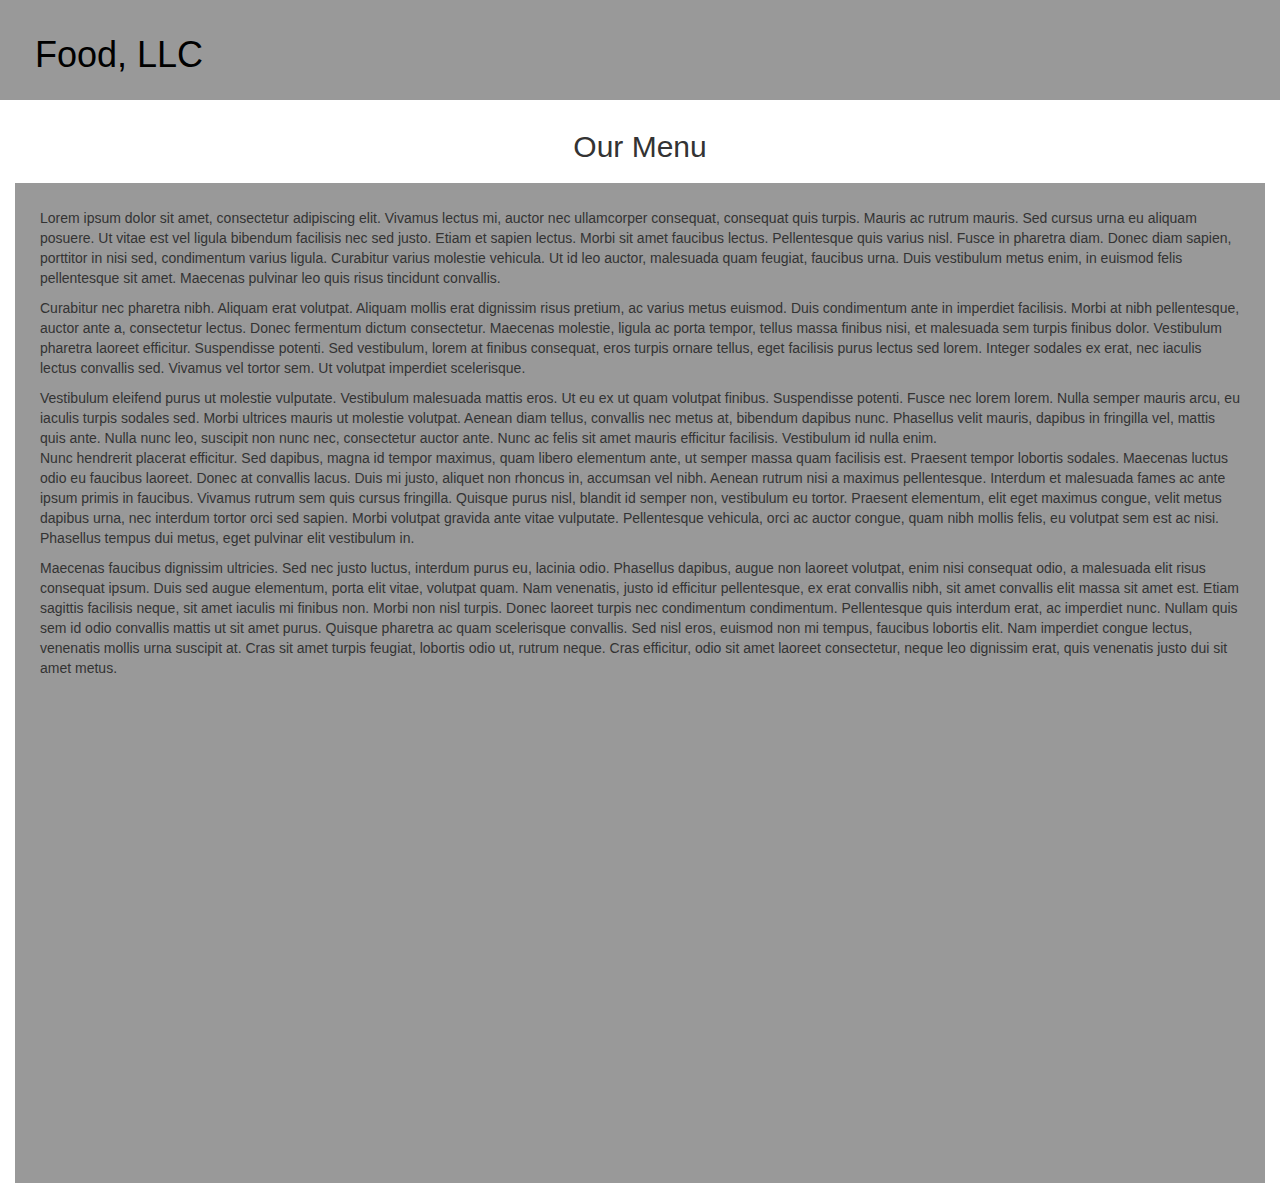
==== module3-solution/index.html @ 4bac0da2 "Module3 Assignment." ====
<!DOCTYPE html>
<html>
	<head>
		<meta charset="utf-8">
		<meta name="viewport" content="width=device-width, initial-scale=1">
		<title>Module3</title>
		<link rel="stylesheet" type="text/css" href="css/bootstrap.min.css">
		<link rel="stylesheet" type="text/css" href="css/styles.css">
	</head>
	<body>
		<header>
			<nav id="header-nav" class="navbar navbar-default">
				<div class="container-fluid">
					<div class="navbar-header">
						<div class="navbar-brand">
							<h1>Food, LLC</h1>
						</div>

						<button type="button" class="navbar-toggle collapsed" data-toggle="collapse" data-target="#collapsable-nav" aria-expanded="false">
							<span class="sr-only">Toggle navigation</span>
							<span class="icon-bar"></span>
							<span class="icon-bar"></span>
							<span class="icon-bar"></span>
						</button>
					</div><!-- .navbar-header-->	

					<div id="collapsable-nav" class="collapse navbar-collapse">
						<ul id="nav-list" class="nav navbar-nav navbar-right visible-xs">
							<li>
								<a href="#">Chicken</a>
								<hr class="visible-xs">
							</li>
							<li>
								<a href="#">Beef</a>
								<hr class="visible-xs">
							</li>
							<li>
								<a href="#">Sushi</a>
								<hr class="visible-xs">
							</li>
						</ul><!-- #nav-list -->
					</div><!-- .collapse .navbar-collapse -->

				</div><!-- .container -->
			</nav>
			<h2 class="text-center">Our Menu</h2>
		</header>
		<div class="container-fluid">
			<div class="row">
				<div class="col-xs-12">
					<div id="info">					
						<p>Lorem ipsum dolor sit amet, consectetur adipiscing elit. Vivamus lectus mi, auctor nec ullamcorper consequat, consequat quis turpis. Mauris ac rutrum mauris. Sed cursus urna eu aliquam posuere. Ut vitae est vel ligula bibendum facilisis nec sed justo. Etiam et sapien lectus. Morbi sit amet faucibus lectus. Pellentesque quis varius nisl. Fusce in pharetra diam. Donec diam sapien, porttitor in nisi sed, condimentum varius ligula. Curabitur varius molestie vehicula. Ut id leo auctor, malesuada quam feugiat, faucibus urna. Duis vestibulum metus enim, in euismod felis pellentesque sit amet. Maecenas pulvinar leo quis risus tincidunt convallis.</p>
						<p>
						Curabitur nec pharetra nibh. Aliquam erat volutpat. Aliquam mollis erat dignissim risus pretium, ac varius metus euismod. Duis condimentum ante in imperdiet facilisis. Morbi at nibh pellentesque, auctor ante a, consectetur lectus. Donec fermentum dictum consectetur. Maecenas molestie, ligula ac porta tempor, tellus massa finibus nisi, et malesuada sem turpis finibus dolor. Vestibulum pharetra laoreet efficitur. Suspendisse potenti. Sed vestibulum, lorem at finibus consequat, eros turpis ornare tellus, eget facilisis purus lectus sed lorem. Integer sodales ex erat, nec iaculis lectus convallis sed. Vivamus vel tortor sem. Ut volutpat imperdiet scelerisque.
						</p>
						Vestibulum eleifend purus ut molestie vulputate. Vestibulum malesuada mattis eros. Ut eu ex ut quam volutpat finibus. Suspendisse potenti. Fusce nec lorem lorem. Nulla semper mauris arcu, eu iaculis turpis sodales sed. Morbi ultrices mauris ut molestie volutpat. Aenean diam tellus, convallis nec metus at, bibendum dapibus nunc. Phasellus velit mauris, dapibus in fringilla vel, mattis quis ante. Nulla nunc leo, suscipit non nunc nec, consectetur auctor ante. Nunc ac felis sit amet mauris efficitur facilisis. Vestibulum id nulla enim.
						<p>
						Nunc hendrerit placerat efficitur. Sed dapibus, magna id tempor maximus, quam libero elementum ante, ut semper massa quam facilisis est. Praesent tempor lobortis sodales. Maecenas luctus odio eu faucibus laoreet. Donec at convallis lacus. Duis mi justo, aliquet non rhoncus in, accumsan vel nibh. Aenean rutrum nisi a maximus pellentesque. Interdum et malesuada fames ac ante ipsum primis in faucibus. Vivamus rutrum sem quis cursus fringilla. Quisque purus nisl, blandit id semper non, vestibulum eu tortor. Praesent elementum, elit eget maximus congue, velit metus dapibus urna, nec interdum tortor orci sed sapien. Morbi volutpat gravida ante vitae vulputate. Pellentesque vehicula, orci ac auctor congue, quam nibh mollis felis, eu volutpat sem est ac nisi. Phasellus tempus dui metus, eget pulvinar elit vestibulum in.
						</p>
						<p>
						Maecenas faucibus dignissim ultricies. Sed nec justo luctus, interdum purus eu, lacinia odio. Phasellus dapibus, augue non laoreet volutpat, enim nisi consequat odio, a malesuada elit risus consequat ipsum. Duis sed augue elementum, porta elit vitae, volutpat quam. Nam venenatis, justo id efficitur pellentesque, ex erat convallis nibh, sit amet convallis elit massa sit amet est. Etiam sagittis facilisis neque, sit amet iaculis mi finibus non. Morbi non nisl turpis. Donec laoreet turpis nec condimentum condimentum. Pellentesque quis interdum erat, ac imperdiet nunc. Nullam quis sem id odio convallis mattis ut sit amet purus. Quisque pharetra ac quam scelerisque convallis. Sed nisl eros, euismod non mi tempus, faucibus lobortis elit. Nam imperdiet congue lectus, venenatis mollis urna suscipit at. Cras sit amet turpis feugiat, lobortis odio ut, rutrum neque. Cras efficitur, odio sit amet laoreet consectetur, neque leo dignissim erat, quis venenatis justo dui sit amet metus.
						</p> 
					</div>
				</div>
			</div>
		</div>
	<!-- jQuery (Bootstrap JS plugins depend on it) -->
	<script src="js/jquery-2.1.4.min.js"></script>
	<script src="js/bootstrap.min.js"></script>
	<script src="js/script.js"></script>
	</body>
</html>
---- module3-solution/css/styles.css ----
/********** Base styles **********/

/** HEADER **/
#header-nav {
  background-color: #999999;
  border-radius: 0;
  border: 0;
}

hr {
	margin: 0;
	border-color: #000000;
}

h2 {
	padding: 10px;
}

button.navbar-toggle {
  margin-top: 35px;
}

.navbar-collapse	{
	padding: 0;
}

.navbar-header	{
	padding-left: 20px;
}

#nav-list {
  margin: 0;
  background: #E7E7E7;
  padding: 0;
}

#nav-list a {
  text-align: center;
  color: #000000;
}

#nav-list a:hover {
  background: #F9CC9D;
}

.navbar-brand h1 {
  font-family: Helvetica;
  color: #000000;
}

.navbar-brand {
	background-color: #999999;
	height: 100px;
}

#info {
	background-color: #999999;
	height: 1000px;
	padding: 25px;
}
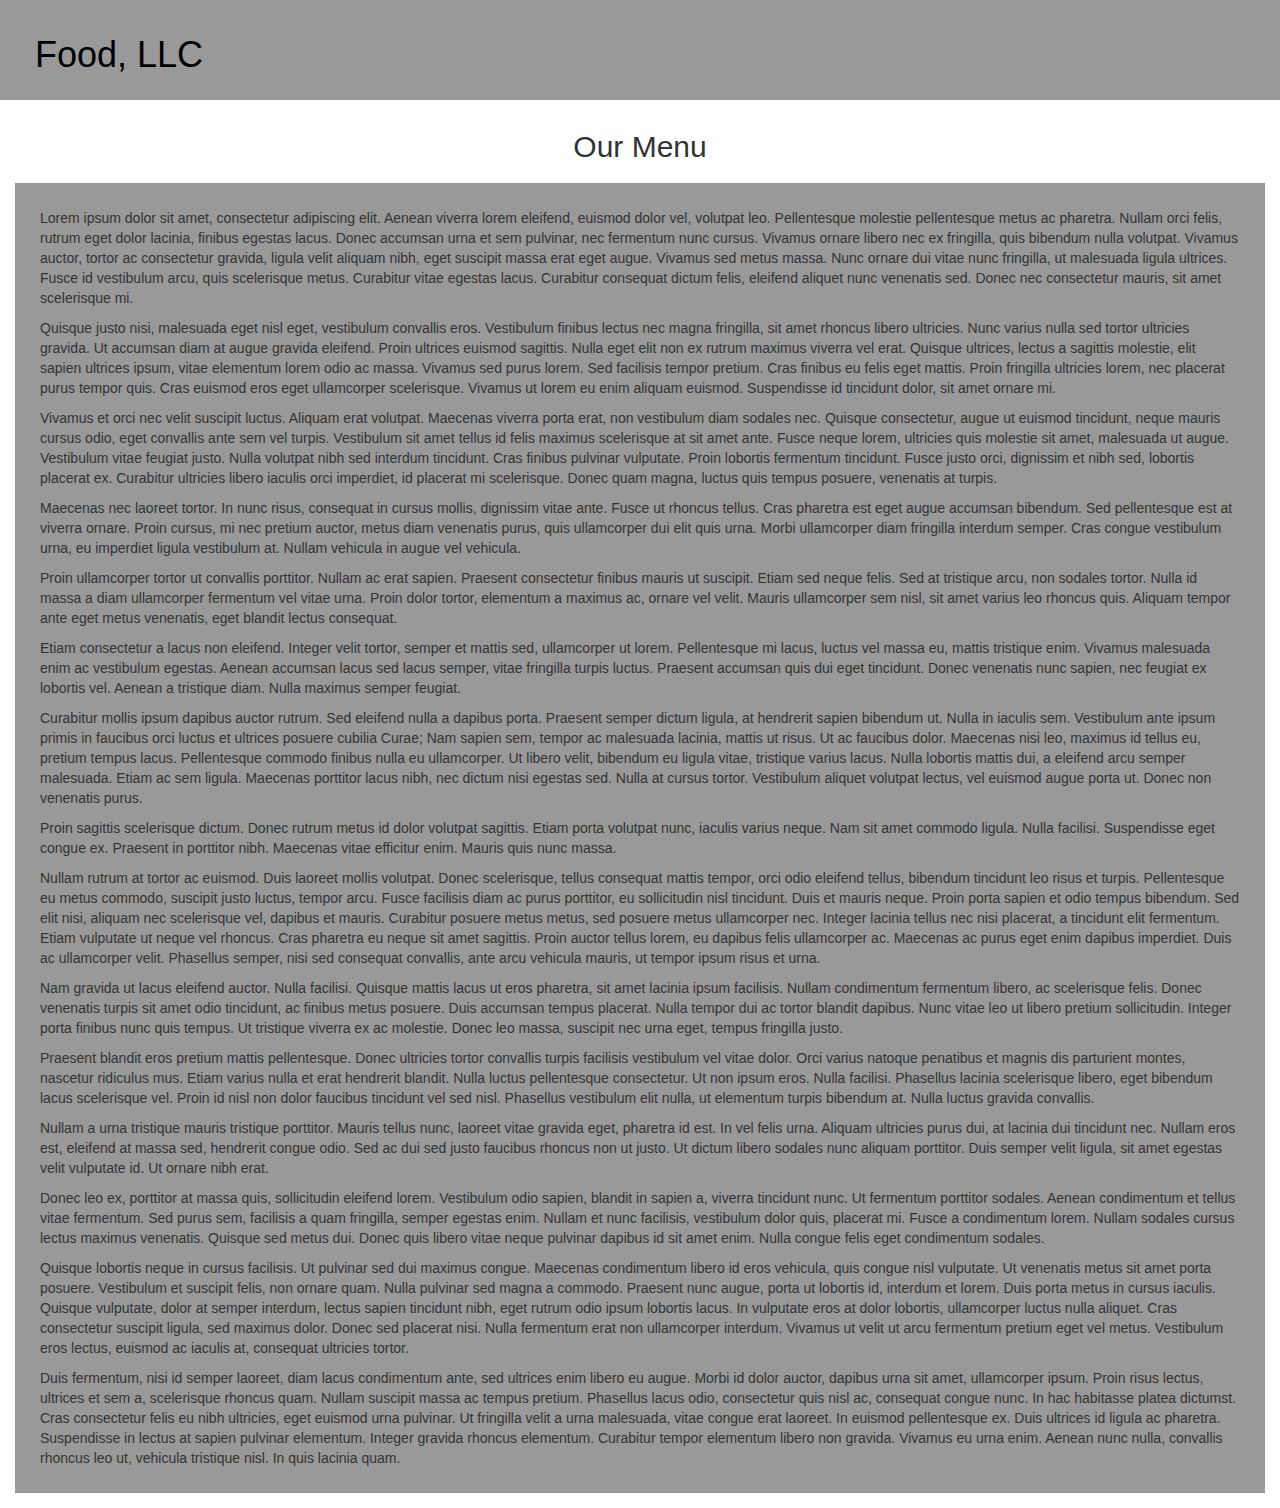
==== commit 55c5ef8e: "Module3 Assignment." ====
--- a/module3-solution/index.html
+++ b/module3-solution/index.html
@@ -49,17 +49,35 @@
 			<div class="row">
 				<div class="col-xs-12">
 					<div id="info">					
-						<p>Lorem ipsum dolor sit amet, consectetur adipiscing elit. Vivamus lectus mi, auctor nec ullamcorper consequat, consequat quis turpis. Mauris ac rutrum mauris. Sed cursus urna eu aliquam posuere. Ut vitae est vel ligula bibendum facilisis nec sed justo. Etiam et sapien lectus. Morbi sit amet faucibus lectus. Pellentesque quis varius nisl. Fusce in pharetra diam. Donec diam sapien, porttitor in nisi sed, condimentum varius ligula. Curabitur varius molestie vehicula. Ut id leo auctor, malesuada quam feugiat, faucibus urna. Duis vestibulum metus enim, in euismod felis pellentesque sit amet. Maecenas pulvinar leo quis risus tincidunt convallis.</p>
-						<p>
-						Curabitur nec pharetra nibh. Aliquam erat volutpat. Aliquam mollis erat dignissim risus pretium, ac varius metus euismod. Duis condimentum ante in imperdiet facilisis. Morbi at nibh pellentesque, auctor ante a, consectetur lectus. Donec fermentum dictum consectetur. Maecenas molestie, ligula ac porta tempor, tellus massa finibus nisi, et malesuada sem turpis finibus dolor. Vestibulum pharetra laoreet efficitur. Suspendisse potenti. Sed vestibulum, lorem at finibus consequat, eros turpis ornare tellus, eget facilisis purus lectus sed lorem. Integer sodales ex erat, nec iaculis lectus convallis sed. Vivamus vel tortor sem. Ut volutpat imperdiet scelerisque.
-						</p>
-						Vestibulum eleifend purus ut molestie vulputate. Vestibulum malesuada mattis eros. Ut eu ex ut quam volutpat finibus. Suspendisse potenti. Fusce nec lorem lorem. Nulla semper mauris arcu, eu iaculis turpis sodales sed. Morbi ultrices mauris ut molestie volutpat. Aenean diam tellus, convallis nec metus at, bibendum dapibus nunc. Phasellus velit mauris, dapibus in fringilla vel, mattis quis ante. Nulla nunc leo, suscipit non nunc nec, consectetur auctor ante. Nunc ac felis sit amet mauris efficitur facilisis. Vestibulum id nulla enim.
-						<p>
-						Nunc hendrerit placerat efficitur. Sed dapibus, magna id tempor maximus, quam libero elementum ante, ut semper massa quam facilisis est. Praesent tempor lobortis sodales. Maecenas luctus odio eu faucibus laoreet. Donec at convallis lacus. Duis mi justo, aliquet non rhoncus in, accumsan vel nibh. Aenean rutrum nisi a maximus pellentesque. Interdum et malesuada fames ac ante ipsum primis in faucibus. Vivamus rutrum sem quis cursus fringilla. Quisque purus nisl, blandit id semper non, vestibulum eu tortor. Praesent elementum, elit eget maximus congue, velit metus dapibus urna, nec interdum tortor orci sed sapien. Morbi volutpat gravida ante vitae vulputate. Pellentesque vehicula, orci ac auctor congue, quam nibh mollis felis, eu volutpat sem est ac nisi. Phasellus tempus dui metus, eget pulvinar elit vestibulum in.
-						</p>
-						<p>
-						Maecenas faucibus dignissim ultricies. Sed nec justo luctus, interdum purus eu, lacinia odio. Phasellus dapibus, augue non laoreet volutpat, enim nisi consequat odio, a malesuada elit risus consequat ipsum. Duis sed augue elementum, porta elit vitae, volutpat quam. Nam venenatis, justo id efficitur pellentesque, ex erat convallis nibh, sit amet convallis elit massa sit amet est. Etiam sagittis facilisis neque, sit amet iaculis mi finibus non. Morbi non nisl turpis. Donec laoreet turpis nec condimentum condimentum. Pellentesque quis interdum erat, ac imperdiet nunc. Nullam quis sem id odio convallis mattis ut sit amet purus. Quisque pharetra ac quam scelerisque convallis. Sed nisl eros, euismod non mi tempus, faucibus lobortis elit. Nam imperdiet congue lectus, venenatis mollis urna suscipit at. Cras sit amet turpis feugiat, lobortis odio ut, rutrum neque. Cras efficitur, odio sit amet laoreet consectetur, neque leo dignissim erat, quis venenatis justo dui sit amet metus.
-						</p> 
+						<p>Lorem ipsum dolor sit amet, consectetur adipiscing elit. Aenean viverra lorem eleifend, euismod dolor vel, volutpat leo. Pellentesque molestie pellentesque metus ac pharetra. Nullam orci felis, rutrum eget dolor lacinia, finibus egestas lacus. Donec accumsan urna et sem pulvinar, nec fermentum nunc cursus. Vivamus ornare libero nec ex fringilla, quis bibendum nulla volutpat. Vivamus auctor, tortor ac consectetur gravida, ligula velit aliquam nibh, eget suscipit massa erat eget augue. Vivamus sed metus massa. Nunc ornare dui vitae nunc fringilla, ut malesuada ligula ultrices. Fusce id vestibulum arcu, quis scelerisque metus. Curabitur vitae egestas lacus. Curabitur consequat dictum felis, eleifend aliquet nunc venenatis sed. Donec nec consectetur mauris, sit amet scelerisque mi.</p>
+
+						<p>Quisque justo nisi, malesuada eget nisl eget, vestibulum convallis eros. Vestibulum finibus lectus nec magna fringilla, sit amet rhoncus libero ultricies. Nunc varius nulla sed tortor ultricies gravida. Ut accumsan diam at augue gravida eleifend. Proin ultrices euismod sagittis. Nulla eget elit non ex rutrum maximus viverra vel erat. Quisque ultrices, lectus a sagittis molestie, elit sapien ultrices ipsum, vitae elementum lorem odio ac massa. Vivamus sed purus lorem. Sed facilisis tempor pretium. Cras finibus eu felis eget mattis. Proin fringilla ultricies lorem, nec placerat purus tempor quis. Cras euismod eros eget ullamcorper scelerisque. Vivamus ut lorem eu enim aliquam euismod. Suspendisse id tincidunt dolor, sit amet ornare mi.</p>
+
+						<p>Vivamus et orci nec velit suscipit luctus. Aliquam erat volutpat. Maecenas viverra porta erat, non vestibulum diam sodales nec. Quisque consectetur, augue ut euismod tincidunt, neque mauris cursus odio, eget convallis ante sem vel turpis. Vestibulum sit amet tellus id felis maximus scelerisque at sit amet ante. Fusce neque lorem, ultricies quis molestie sit amet, malesuada ut augue. Vestibulum vitae feugiat justo. Nulla volutpat nibh sed interdum tincidunt. Cras finibus pulvinar vulputate. Proin lobortis fermentum tincidunt. Fusce justo orci, dignissim et nibh sed, lobortis placerat ex. Curabitur ultricies libero iaculis orci imperdiet, id placerat mi scelerisque. Donec quam magna, luctus quis tempus posuere, venenatis at turpis.</p>
+
+						<p>Maecenas nec laoreet tortor. In nunc risus, consequat in cursus mollis, dignissim vitae ante. Fusce ut rhoncus tellus. Cras pharetra est eget augue accumsan bibendum. Sed pellentesque est at viverra ornare. Proin cursus, mi nec pretium auctor, metus diam venenatis purus, quis ullamcorper dui elit quis urna. Morbi ullamcorper diam fringilla interdum semper. Cras congue vestibulum urna, eu imperdiet ligula vestibulum at. Nullam vehicula in augue vel vehicula.</p>
+
+						<p>Proin ullamcorper tortor ut convallis porttitor. Nullam ac erat sapien. Praesent consectetur finibus mauris ut suscipit. Etiam sed neque felis. Sed at tristique arcu, non sodales tortor. Nulla id massa a diam ullamcorper fermentum vel vitae urna. Proin dolor tortor, elementum a maximus ac, ornare vel velit. Mauris ullamcorper sem nisl, sit amet varius leo rhoncus quis. Aliquam tempor ante eget metus venenatis, eget blandit lectus consequat.</p>
+
+						<p>Etiam consectetur a lacus non eleifend. Integer velit tortor, semper et mattis sed, ullamcorper ut lorem. Pellentesque mi lacus, luctus vel massa eu, mattis tristique enim. Vivamus malesuada enim ac vestibulum egestas. Aenean accumsan lacus sed lacus semper, vitae fringilla turpis luctus. Praesent accumsan quis dui eget tincidunt. Donec venenatis nunc sapien, nec feugiat ex lobortis vel. Aenean a tristique diam. Nulla maximus semper feugiat.</p>
+
+						<p>Curabitur mollis ipsum dapibus auctor rutrum. Sed eleifend nulla a dapibus porta. Praesent semper dictum ligula, at hendrerit sapien bibendum ut. Nulla in iaculis sem. Vestibulum ante ipsum primis in faucibus orci luctus et ultrices posuere cubilia Curae; Nam sapien sem, tempor ac malesuada lacinia, mattis ut risus. Ut ac faucibus dolor. Maecenas nisi leo, maximus id tellus eu, pretium tempus lacus. Pellentesque commodo finibus nulla eu ullamcorper. Ut libero velit, bibendum eu ligula vitae, tristique varius lacus. Nulla lobortis mattis dui, a eleifend arcu semper malesuada. Etiam ac sem ligula. Maecenas porttitor lacus nibh, nec dictum nisi egestas sed. Nulla at cursus tortor. Vestibulum aliquet volutpat lectus, vel euismod augue porta ut. Donec non venenatis purus.</p>
+
+						<p>Proin sagittis scelerisque dictum. Donec rutrum metus id dolor volutpat sagittis. Etiam porta volutpat nunc, iaculis varius neque. Nam sit amet commodo ligula. Nulla facilisi. Suspendisse eget congue ex. Praesent in porttitor nibh. Maecenas vitae efficitur enim. Mauris quis nunc massa.</p>
+
+						<p>Nullam rutrum at tortor ac euismod. Duis laoreet mollis volutpat. Donec scelerisque, tellus consequat mattis tempor, orci odio eleifend tellus, bibendum tincidunt leo risus et turpis. Pellentesque eu metus commodo, suscipit justo luctus, tempor arcu. Fusce facilisis diam ac purus porttitor, eu sollicitudin nisl tincidunt. Duis et mauris neque. Proin porta sapien et odio tempus bibendum. Sed elit nisi, aliquam nec scelerisque vel, dapibus et mauris. Curabitur posuere metus metus, sed posuere metus ullamcorper nec. Integer lacinia tellus nec nisi placerat, a tincidunt elit fermentum. Etiam vulputate ut neque vel rhoncus. Cras pharetra eu neque sit amet sagittis. Proin auctor tellus lorem, eu dapibus felis ullamcorper ac. Maecenas ac purus eget enim dapibus imperdiet. Duis ac ullamcorper velit. Phasellus semper, nisi sed consequat convallis, ante arcu vehicula mauris, ut tempor ipsum risus et urna.</p>
+
+						<p>Nam gravida ut lacus eleifend auctor. Nulla facilisi. Quisque mattis lacus ut eros pharetra, sit amet lacinia ipsum facilisis. Nullam condimentum fermentum libero, ac scelerisque felis. Donec venenatis turpis sit amet odio tincidunt, ac finibus metus posuere. Duis accumsan tempus placerat. Nulla tempor dui ac tortor blandit dapibus. Nunc vitae leo ut libero pretium sollicitudin. Integer porta finibus nunc quis tempus. Ut tristique viverra ex ac molestie. Donec leo massa, suscipit nec urna eget, tempus fringilla justo.</p>
+
+						<p>Praesent blandit eros pretium mattis pellentesque. Donec ultricies tortor convallis turpis facilisis vestibulum vel vitae dolor. Orci varius natoque penatibus et magnis dis parturient montes, nascetur ridiculus mus. Etiam varius nulla et erat hendrerit blandit. Nulla luctus pellentesque consectetur. Ut non ipsum eros. Nulla facilisi. Phasellus lacinia scelerisque libero, eget bibendum lacus scelerisque vel. Proin id nisl non dolor faucibus tincidunt vel sed nisl. Phasellus vestibulum elit nulla, ut elementum turpis bibendum at. Nulla luctus gravida convallis.</p>
+
+						<p>Nullam a urna tristique mauris tristique porttitor. Mauris tellus nunc, laoreet vitae gravida eget, pharetra id est. In vel felis urna. Aliquam ultricies purus dui, at lacinia dui tincidunt nec. Nullam eros est, eleifend at massa sed, hendrerit congue odio. Sed ac dui sed justo faucibus rhoncus non ut justo. Ut dictum libero sodales nunc aliquam porttitor. Duis semper velit ligula, sit amet egestas velit vulputate id. Ut ornare nibh erat.</p>
+
+						<p>Donec leo ex, porttitor at massa quis, sollicitudin eleifend lorem. Vestibulum odio sapien, blandit in sapien a, viverra tincidunt nunc. Ut fermentum porttitor sodales. Aenean condimentum et tellus vitae fermentum. Sed purus sem, facilisis a quam fringilla, semper egestas enim. Nullam et nunc facilisis, vestibulum dolor quis, placerat mi. Fusce a condimentum lorem. Nullam sodales cursus lectus maximus venenatis. Quisque sed metus dui. Donec quis libero vitae neque pulvinar dapibus id sit amet enim. Nulla congue felis eget condimentum sodales.</p>
+
+						<p>Quisque lobortis neque in cursus facilisis. Ut pulvinar sed dui maximus congue. Maecenas condimentum libero id eros vehicula, quis congue nisl vulputate. Ut venenatis metus sit amet porta posuere. Vestibulum et suscipit felis, non ornare quam. Nulla pulvinar sed magna a commodo. Praesent nunc augue, porta ut lobortis id, interdum et lorem. Duis porta metus in cursus iaculis. Quisque vulputate, dolor at semper interdum, lectus sapien tincidunt nibh, eget rutrum odio ipsum lobortis lacus. In vulputate eros at dolor lobortis, ullamcorper luctus nulla aliquet. Cras consectetur suscipit ligula, sed maximus dolor. Donec sed placerat nisi. Nulla fermentum erat non ullamcorper interdum. Vivamus ut velit ut arcu fermentum pretium eget vel metus. Vestibulum eros lectus, euismod ac iaculis at, consequat ultricies tortor.</p>
+
+						<p class="lastp">Duis fermentum, nisi id semper laoreet, diam lacus condimentum ante, sed ultrices enim libero eu augue. Morbi id dolor auctor, dapibus urna sit amet, ullamcorper ipsum. Proin risus lectus, ultrices et sem a, scelerisque rhoncus quam. Nullam suscipit massa ac tempus pretium. Phasellus lacus odio, consectetur quis nisl ac, consequat congue nunc. In hac habitasse platea dictumst. Cras consectetur felis eu nibh ultricies, eget euismod urna pulvinar. Ut fringilla velit a urna malesuada, vitae congue erat laoreet. In euismod pellentesque ex. Duis ultrices id ligula ac pharetra. Suspendisse in lectus at sapien pulvinar elementum. Integer gravida rhoncus elementum. Curabitur tempor elementum libero non gravida. Vivamus eu urna enim. Aenean nunc nulla, convallis rhoncus leo ut, vehicula tristique nisl. In quis lacinia quam.</p>
 					</div>
 				</div>
 			</div>
--- a/module3-solution/css/styles.css
+++ b/module3-solution/css/styles.css
@@ -55,8 +55,12 @@
 
 #info {
 	background-color: #999999;
-	height: 1000px;
 	padding: 25px;
+	margin-bottom: 15px;
+}
+
+.lastp	{
+	margin-bottom: 0;
 }
 
 
